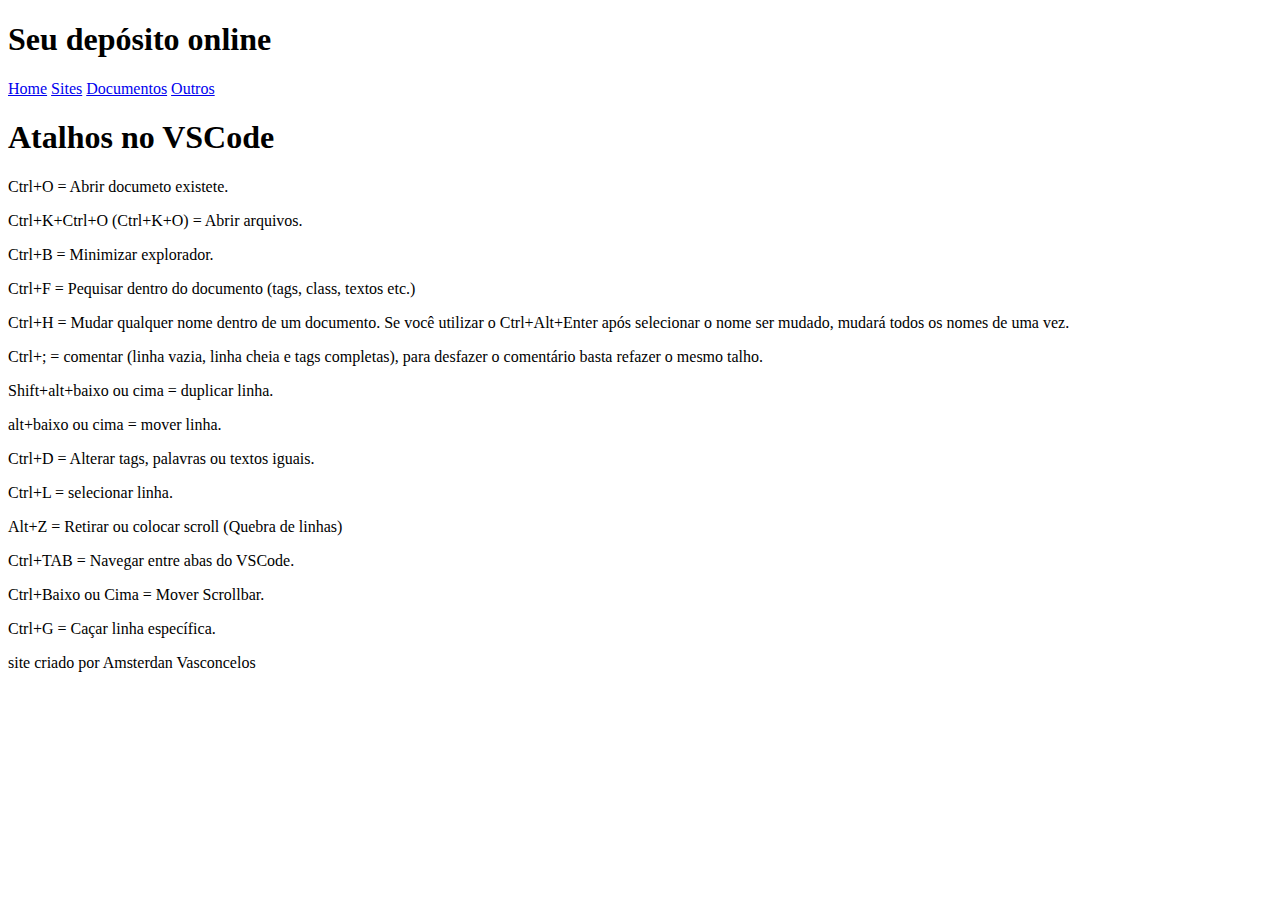
==== atalhos.html @ afbcfe01 "organizando arquivos em pastas" ====
<!DOCTYPE html>
<html lang="pt-br">
<head>
    <meta charset="UTF-8">
    <meta http-equiv="X-UA-Compatible" content="IE=edge">
    <meta name="viewport" content="width=device-width, initial-scale=1.0">
    <link rel="stylesheet" href="style/atalhos.css">
    <title>Atalhos do VSCode</title>
</head>
<body>
    <header>
        <h1 id="title">Seu depósito online</h1>
        <nav>
            <a href="#">Home</a>
            <a href="#">Sites</a>
            <a href="#">Documentos</a>
            <a href="#">Outros</a>
        </nav>
    </header>
    <main>
        <h1>Atalhos no VSCode</h1>
        
        <p>Ctrl+O = Abrir documeto existete.</p> 
        
        <p>Ctrl+K+Ctrl+O (Ctrl+K+O) = Abrir arquivos.</p>

        <p>Ctrl+B = Minimizar explorador.</p>

        <p>Ctrl+F = Pequisar dentro do documento (tags, class, textos etc.)</p>

        <p>Ctrl+H = Mudar qualquer nome dentro de um documento. Se você utilizar o Ctrl+Alt+Enter após selecionar o nome  ser mudado, mudará todos os nomes de uma vez.</p>

        <p>Ctrl+; = comentar (linha vazia, linha cheia e tags completas), para desfazer o comentário basta refazer o mesmo talho.</p>

        <p>Shift+alt+baixo ou cima = duplicar linha.</p>

        <p>alt+baixo ou cima = mover linha.</p>

        <p>Ctrl+D = Alterar tags, palavras ou textos iguais.</p>

        <p>Ctrl+L = selecionar linha.</p>

        <p>Alt+Z = Retirar ou colocar scroll (Quebra de linhas)</p>

        <p>Ctrl+TAB = Navegar entre abas do VSCode.</p>

        <p>Ctrl+Baixo ou Cima = Mover Scrollbar.</p>

        <p>Ctrl+G = Caçar linha específica.</p>
        
    </main>
    <footer><div>
        <p>site criado por Amsterdan Vasconcelos</p>
    </div></footer>
</body>
</html>
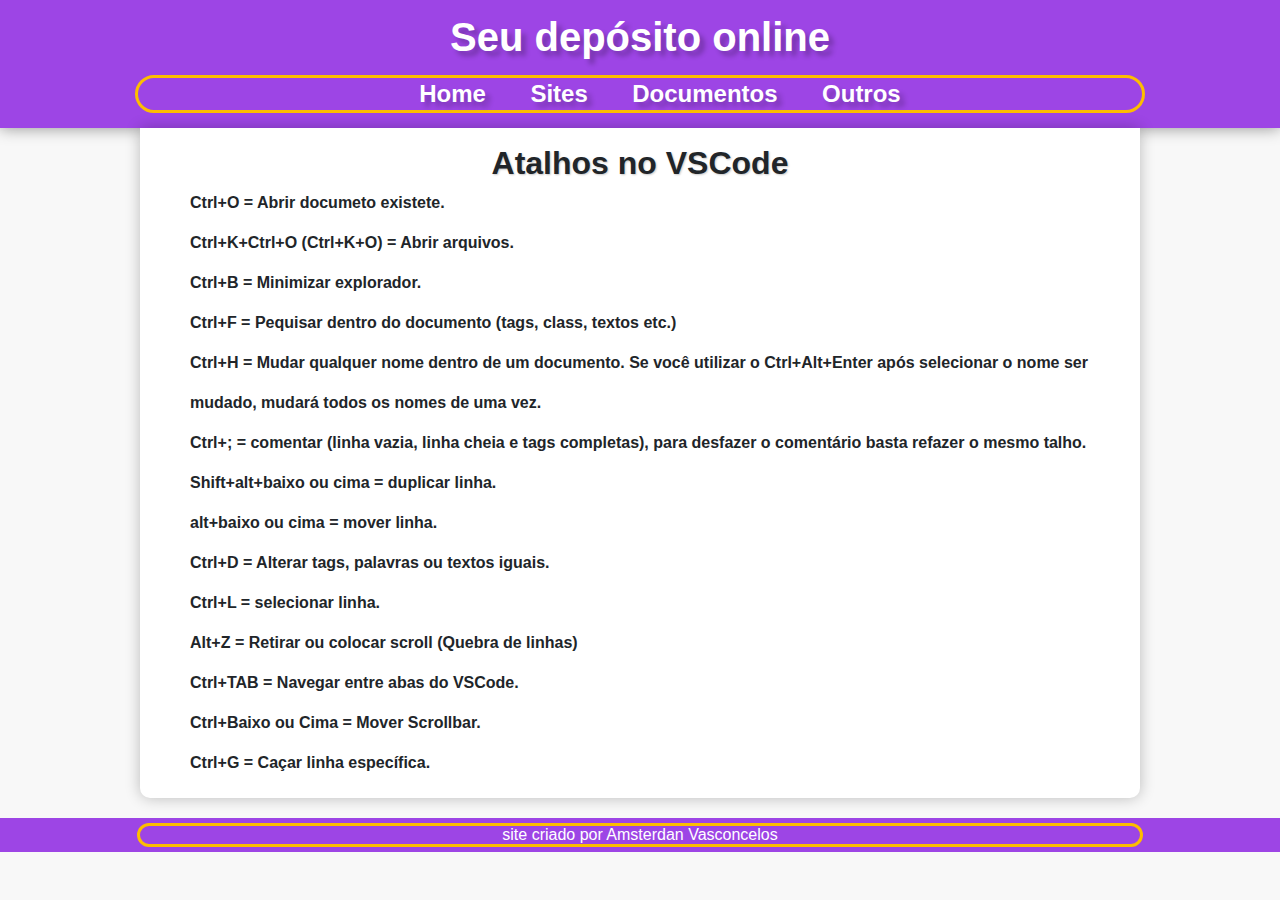
==== commit e26bb9fa: "saída de emergência" ====
--- a/atalhos.html
+++ b/atalhos.html
@@ -4,14 +4,14 @@
     <meta charset="UTF-8">
     <meta http-equiv="X-UA-Compatible" content="IE=edge">
     <meta name="viewport" content="width=device-width, initial-scale=1.0">
-    <link rel="stylesheet" href="style/atalhos.css">
+    <link rel="stylesheet" href="CSS/atalhos.css">
     <title>Atalhos do VSCode</title>
 </head>
 <body>
     <header>
         <h1 id="title">Seu depósito online</h1>
         <nav>
-            <a href="#">Home</a>
+            <a href="#"><a href="index.html" target="_self" rel="">Home</a></a>
             <a href="#">Sites</a>
             <a href="#">Documentos</a>
             <a href="#">Outros</a>
--- a/CSS/atalhos.css
+++ b/CSS/atalhos.css
@@ -0,0 +1,100 @@
+@charset "Utf-8";
+
+/* 
+laranja - #FF761A
+verde - #00BB6F
+azul - #30A1DE
+vermelho - #DC5454
+verde - #70D106
+preto - #505050
+*/
+
+* {
+    padding: 0;
+    margin: 0;
+
+}
+
+body {
+    background-color: #f8f8f8;
+    font-family: Arial, Helvetica, sans-serif;
+    color: #212529;
+}
+
+header {
+    text-align: center;
+    background-color: #9D45E5;
+    color: #fff;
+    padding: 15px 0px 15px 0px;
+    box-shadow: 0px 0px 15px #0000006d;
+
+}
+
+h1#title {
+    font-size: 2.5em;
+    text-shadow: 5px 5px 5px #0000003f;
+    padding-bottom: 15px;
+
+}
+
+nav {
+    margin: 0 auto;
+    text-align: center;
+    border: 3px solid #FDBD00;
+    border-radius: 50px;
+    max-width: 1000px;
+    padding: 2px;
+}
+
+nav a {
+    padding: 20px;
+    text-decoration: none;
+    color: #fff;
+    font-size: 1.5em;
+    font-weight: 700;
+    text-shadow: 5px 5px 5px #0000003f;
+    transition: .5s;
+}
+
+nav a:hover {
+    color: #FDBD00;
+}
+
+
+
+main {
+    line-height: 40px;
+    max-width: 900px;
+    background-color: #fff;
+    margin: auto;
+    box-shadow: 0px 0px 15px #0000003f;
+    border-radius: 0px 0px 10px 10px;
+    padding: 15px 50px 15px 50px;
+    margin-bottom: 20px;
+}
+
+main h1 {
+    font-family: Arial, Helvetica, sans-serif;
+    text-align: center;
+    text-shadow: 1px 1px 2px rgba(0, 0, 0, 0.215);
+}
+
+main p {
+    font-family: Arial, Helvetica, sans-serif;
+    font-weight: bold;
+}
+
+footer {
+    padding: 5px;
+    background-color: #9D45E5;
+    color: #fff; 
+}
+
+footer div {
+    text-align: center;
+    border: 3px solid #FDBD00;
+    border-radius: 50px;
+    max-width: 1000px;
+    margin: auto;
+}
+
